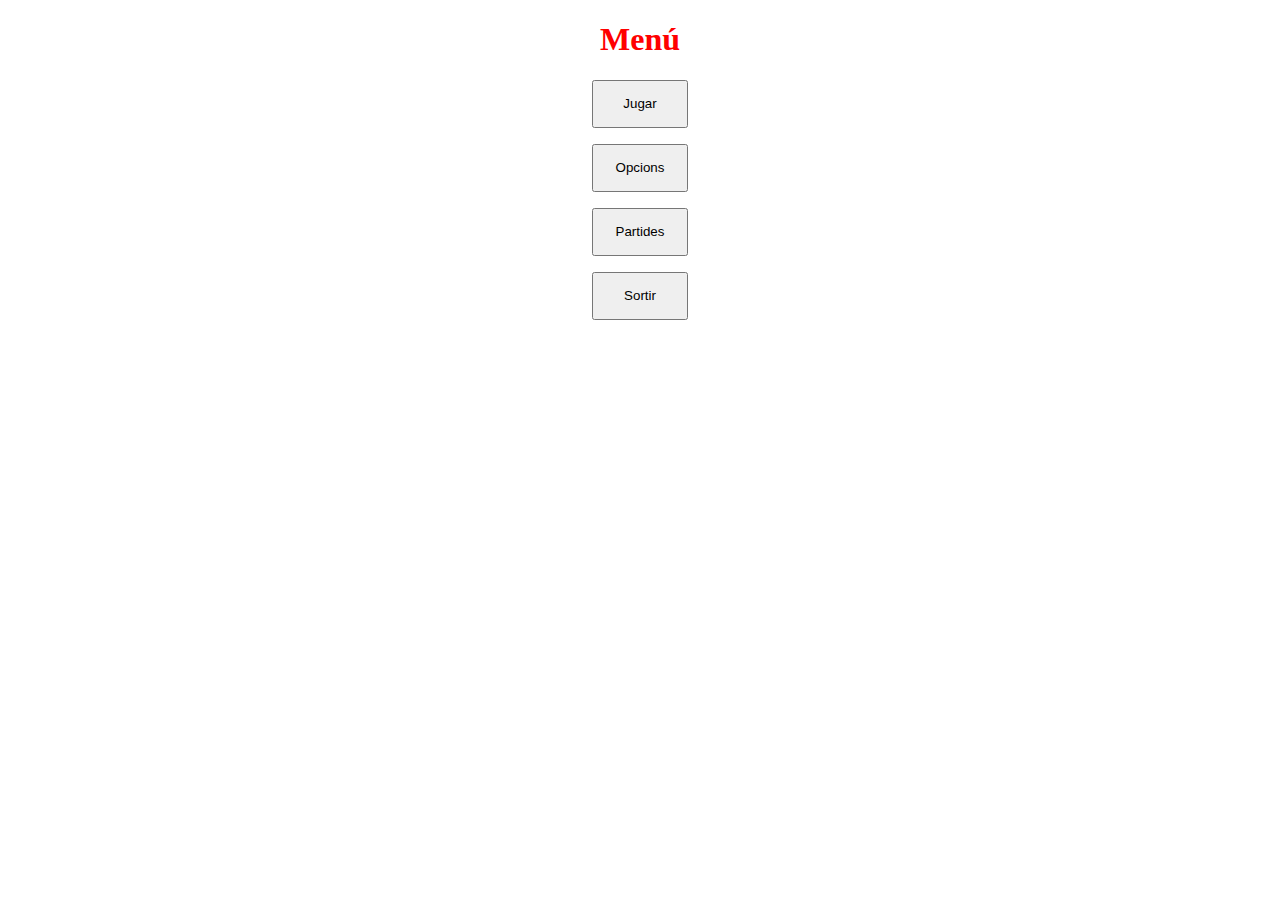
==== index.html @ 37a15245 "Fitxers últim dia classe" ====
<!DOCTYPE html> 
<html>
	<head>
		<script src="./js/loaduuid.js" type="module"></script>
		<script src="./js/menu.js"></script>
		<link rel="stylesheet" 
			href="./styles/menu.css">
		<title> Memory - Menú </title>
	</head>
	<body>
		<h1 id="title">Menú</h1>
		<button id="play" class="center"> Jugar </button>
		<button id="options" class="center"> Opcions </button>
		<button id="saves" class="center"> Partides </button>
		<button id="exit" class="center"> Sortir </button>
	</body>
</html>
---- styles/menu.css ----
#title, .center{
	display: block;
	margin-left: auto;
	margin-right: auto;
}

button.center{
	width: 6rem;
	height: 3rem;
	margin-top: 1rem;
}

#title{
	color:red;
	text-align: center;
}
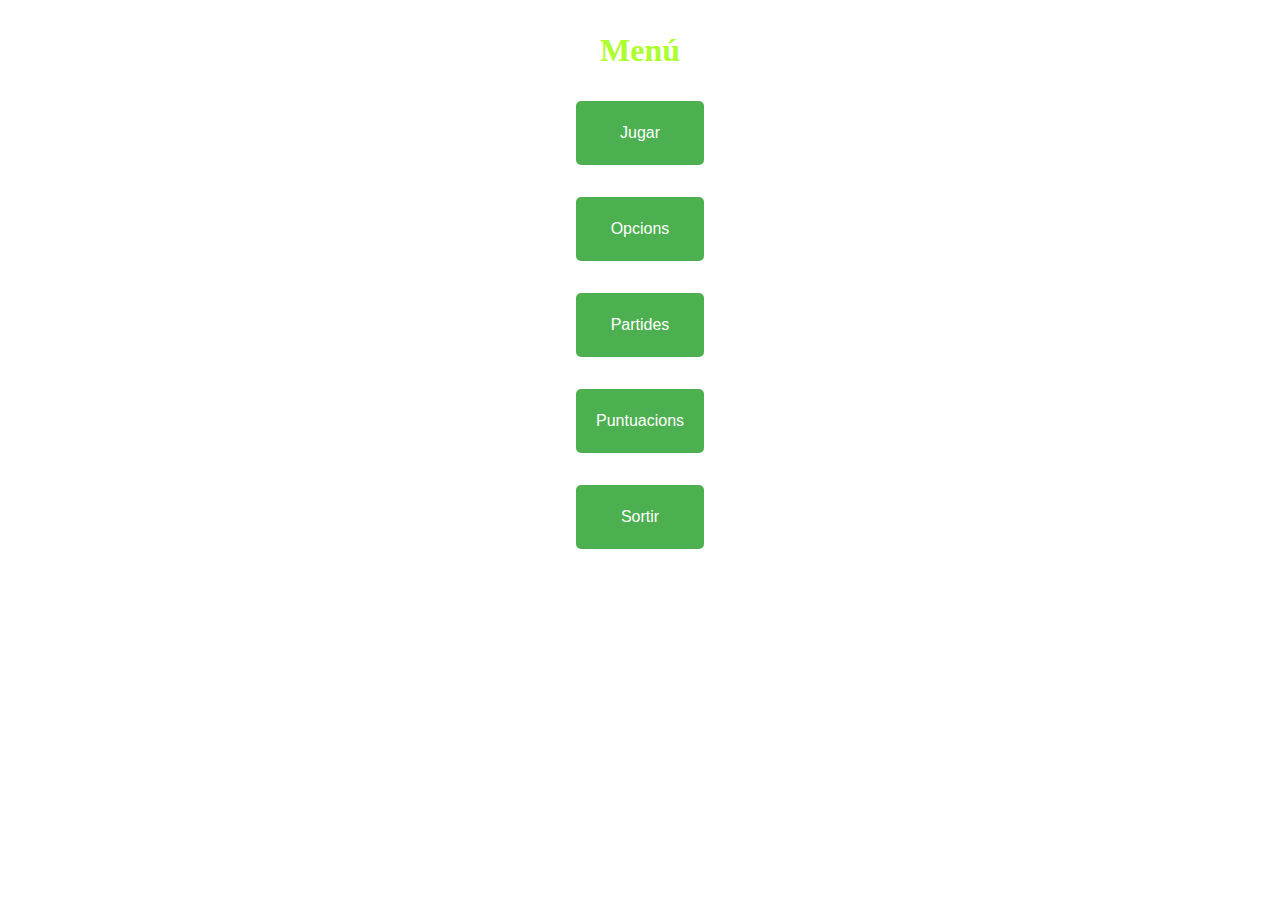
==== commit f5541242: "afegir boto puntuacions a l'índex" ====
--- a/index.html
+++ b/index.html
@@ -12,6 +12,7 @@
 		<button id="play" class="center"> Jugar </button>
 		<button id="options" class="center"> Opcions </button>
 		<button id="saves" class="center"> Partides </button>
+		<button id="points" class="center"> Puntuacions </button> <!-- falta crear les finestres de puntuacions ( el js i el html)-->
 		<button id="exit" class="center"> Sortir </button>
 	</body>
 </html>--- a/styles/menu.css
+++ b/styles/menu.css
@@ -1,16 +1,27 @@
-#title, .center{
-	display: block;
-	margin-left: auto;
-	margin-right: auto;
+#title, .center {
+    display: block;
+    margin: 0 auto;
 }
 
-button.center{
-	width: 6rem;
-	height: 3rem;
-	margin-top: 1rem;
+button.center {
+    width: 8rem; 
+    height: 4rem; 
+    margin-top: 2rem; 
+    background-color: #4CAF50; 
+    color: white;
+    border: none;
+    border-radius: 5px; 
+    cursor: pointer; 
+    font-size: 1rem; 
 }
 
-#title{
-	color:red;
-	text-align: center;
+button:hover {
+    background-color: greenyellow;
+}
+
+#title {
+    color: greenyellow;
+    text-align: center;
+    font-size: 2rem;
+    margin-top: 2rem;
 }